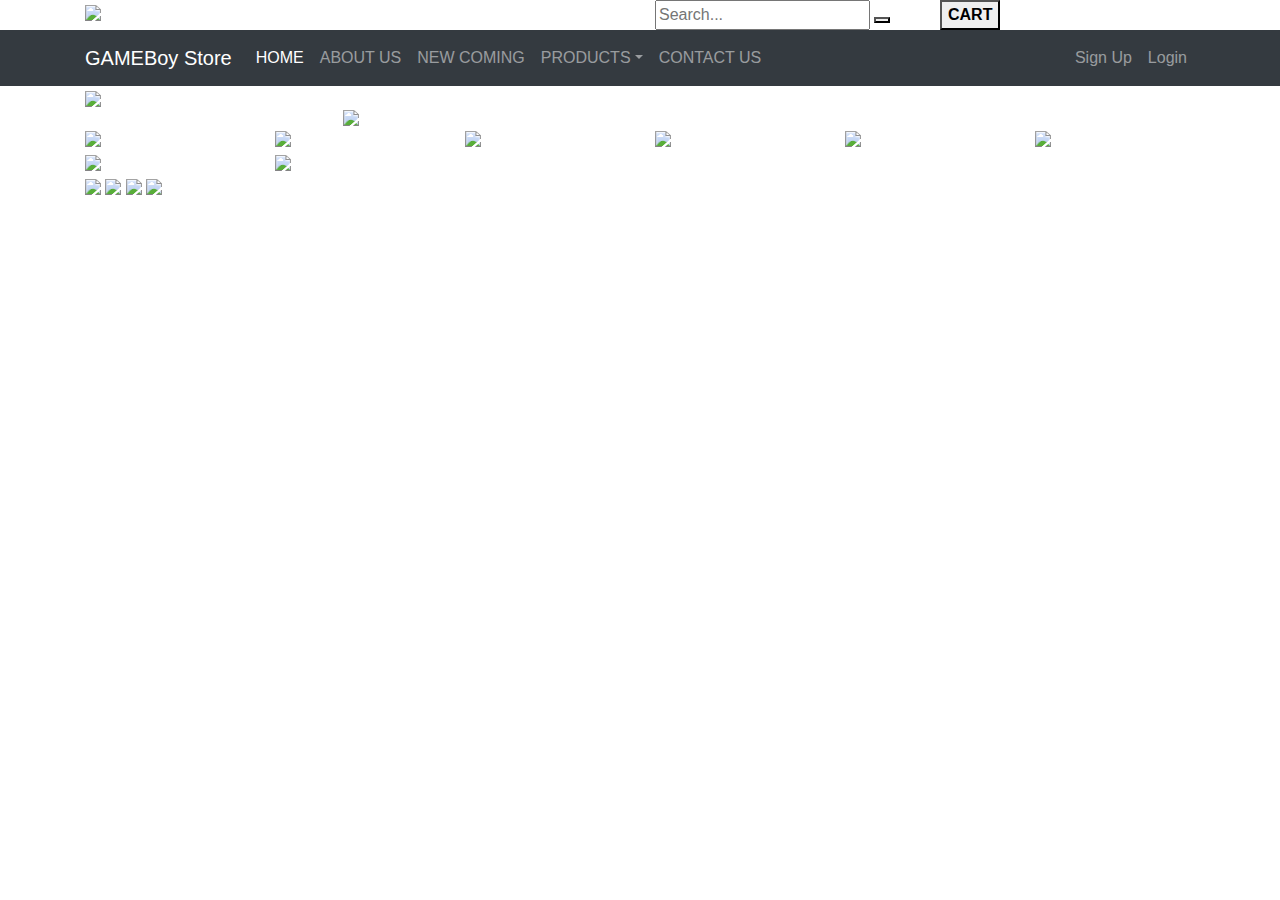
==== index.html @ 17f13f78 "Update index.html" ====
<!DOCTYPE html>
<html lang="en">
<head>

	<meta charset="utf-8">
	<meta name="viewport" content="width=device-width, initial-scale=1.0">
	<meta name="msapplication-TileColor" content="#da532c">
	<meta name="theme-color" content="#ffffff">
	<title>GameBoy Store</title>
	<link rel="apple-touch-icon" sizes="180x180" href="/apple-touch-icon.png">
	<link rel="icon" type="image/png" sizes="32x32" href="/favicon-32x32.png">
	<link rel="icon" type="image/png" sizes="16x16" href="/favicon-16x16.png">
	<link rel="manifest" href="/site.webmanifest">
	<link rel="stylesheet" media="screen" href="Style.css">
	<link rel="stylesheet" href="https://maxcdn.bootstrapcdn.com/bootstrap/4.4.1/css/bootstrap.min.css">
	<link rel="stylesheet" href="https://use.fontawesome.com/releases/v5.5.0/css/all.css" integrity="sha384-B4dIYHKNBt8Bc12p+WXckhzcICo0wtJAoU8YZTY5qE0Id1GSseTk6S+L3BlXeVIU" crossorigin="anonymous">
	<script src="https://ajax.googleapis.com/ajax/libs/jquery/3.4.1/jquery.min.js"></script>
	<script src="https://cdnjs.cloudflare.com/ajax/libs/popper.js/1.16.0/umd/popper.min.js"></script>
	<script src="https://maxcdn.bootstrapcdn.com/bootstrap/4.4.1/js/bootstrap.min.js"></script>

</head>

<body>
		
		<header>
			<div class="container-xl">
				<div class="row">
					<div class="col-lg-6">
						<a href="/index.html">
							<img class="icon" src="https://imagehost.imageupload.net/2020/05/28/Logob1fdbfbece8a5fcb.png" width=50%>
						</a>
					</div>

					<div class="col-lg-3">
						<div class="searchBar">
							<input type="text" class="searchInput" placeholder="Search...">
							<button type="submit" class="searchButton">
								<i class="fas fa-search"></i>
						   </button>
						</div>
					</div>

					<div class="col-lg-3">
						<div class="shoppingCart">
							<button href="#" class="cartButton">
								<i class="fas fa-shopping-cart"></i><b> CART</b>
							</button>
						</div>
					</div>
				</div>
			</div>
		</header>
		

		<nav class="navbar navbar-expand-md bg-dark navbar-dark sticky-top">
			<div class="container-xl">
				<a class="navbar-brand" href="#">GAMEBoy Store</a>

				<div id="navb" class="navbar-collapse collapse hide">
					<ul class="nav navbar-nav">
						<li class="nav-item active">
							<a class="nav-link" href="/index.html">HOME</a>
					  	</li>

						<li class="nav-item">
				  			<a class="nav-link" href="#">ABOUT US</a>
						</li>

						<li class="nav-item">
				  			<a class="nav-link" href="#">NEW COMING</a>
						</li>
						
						<li class="nav-item dropdown">
							<a href="#" class="nav-link dropdown-toggle" data-toggle="dropdown">PRODUCTS</a>
							<div class="dropdown-menu">
								<a href="#" class="dropdown-item">PLAYSTATION 4</a>
								<div class="dropdown-divider"></div>
								<a href="#" class="dropdown-item">XBOX</a>
								<div class="dropdown-divider"></div>
								<a href="#" class="dropdown-item">NINTENDO SWITCH</a>
								<div class="dropdown-divider"></div>
								<a href="#"class="dropdown-item">PC GAMING</a>
								<div class="dropdown-divider"></div>
								<a href="#"class="dropdown-item">MOBILE GAMING</a>
							</div>
						</li>

						<li class="nav-item">
							<a class="nav-link" href="#">CONTACT US</a>
					  	</li>
			 		</ul>
		  
			  		<ul class="nav navbar-nav ml-auto">
						<li class="nav-item">
				  			<a class="nav-link" href="#"><span class="fas fa-user"></span> Sign Up</a>
						</li>

						<li class="nav-item">
				  			<a class="nav-link" href="#"><span class="fas fa-sign-in-alt"></span> Login</a>
						</li>
			  		</ul>
				</div>
			</div>
		</nav>

		<div class="row">
			<div class="container-xl">
				<div class="banner">
					<img src="https://imagehost.imageupload.net/2020/05/26/Bannerb9308b8387802c38.png" width=100%>
				</div>
			</div>
		</div>

		<div class="row">
			<div class="col-lg-3"></div>
			<div class="col-lg-6">
			<div class="container-xl">
				<div class="carousel slide" id="album-carousel" data-ride="carousel" data-interval="10000">
					<ol class="carousel-indicators">
						<li data-target="#album-carousel" data-slide-to="0" class="active"></li>
						<li data-target="#album-carousel" data-slide-to="1"></li>
						<li data-target="#album-carousel" data-slide-to="2"></li>
						<li data-target="#album-carousel" data-slide-to="3"></li>
						<li data-target="#album-carousel" data-slide-to="4"></li>
						<li data-target="#album-carousel" data-slide-to="5"></li>
					</ol>

					<div class="carousel-inner">
						<div class="carousel-item active">
							<img class="d-block w-100" src="https://imagehost.imageupload.net/2020/05/26/FY20_XboxSuperGameSale_XboxWireHero_940x52893fac2f5ded7bdaf.jpg">
						</div>
						
						<div class="carousel-item">
							<img class="d-block w-100" src="https://imagehost.imageupload.net/2020/05/26/100-nintendo-switch-accessories-listicle-2019.jpg">
						</div>
						
						<div class="carousel-item">
							<img class="d-block w-100" src="https://imagehost.imageupload.net/2020/05/26/5806fcc6-398e-4e51-bbb0-2875b813bff5.__CR00970600_PT0_SX970_V1___.jpg">
						</div>
						
						<div class="carousel-item">
							<img class="d-block w-100" src="https://imagehost.imageupload.net/2020/05/26/1559182014_Sony-unveils-massive-summer-PlayStation-sale-1248x703-1.jpg">
						</div>
						
						<div class="carousel-item">
							<img class="d-block w-100" src="https://imagehost.imageupload.net/2020/05/26/pc-gaming-accessories-amazon-sale.jpg">
						</div>
						
						<div class="carousel-item">
							<img class="d-block w-100" src="https://imagehost.imageupload.net/2020/05/26/switch-lite-accessories-1562794265669.jpg">
						</div>
						   
						<a href="#album-carousel" class="carousel-control-prev" data-slide="prev">
							<span class="carousel-control-prev-icon" aria-hidden="true"></span>
						</a>
						<a href="#album-carousel" class="carousel-control-next" data-slide="next">
							<span class="carousel-control-next-icon" aria-hidden="true"></span>
						</a>
					</div>
				</div>
			</div>
			</div>
			<div class="col-lg-3"></div>
		</div>

		<footer>
			<div class="container-xl">

				<div class="row">
					<div class="col-lg-2">
						<img class="paymentIcon" src="https://www.openshop.com.hk/templates_new/images/f1.gif">
					</div>

					<div class="col-lg-2">
						<img class="paymentIcon" src="https://www.openshop.com.hk//templates_new/images/f3.gif">
					</div>

					<div class="col-lg-2">
						<img class="paymentIcon" src="https://www.openshop.com.hk/templates_new/images/f5fps.gif">
					</div>

					<div class="col-lg-2">
						<img class="paymentIcon" src="https://www.openshop.com.hk/templates_new/images/f6.gif">
					</div>

					<div class="col-lg-2">
						<img class="paymentIcon" src="https://www.openshop.com.hk/templates_new/images/f7.gif">
					</div>

					<div class="col-lg-2">
						<img class="paymentIcon" src="https://www.openshop.com.hk/templates_new/images/f9.gif">
					</div>
				</div>

				<div class="row">
					<div class="col-lg-2">
						<img class="paymentIcon" src="https://www.openshop.com.hk/templates_new/images/boot-paypal-logo.gif">
					</div>

					<div class="col-lg-2">
						<img class="paymentIcon" src="https://www.openshop.com.hk/templates_new/images/boot-octopus-logo.gif">
					</div>

					<div class="col-lg-2"></div>
					<div class="col-lg-2"></div>
					<div class="col-lg-2"></div>
					<div class="col-lg-2"></div>

				</div>

				<div class="row">
					<div class="col-lg-12">
						<div class="awardBar">
							<img class="awardIcon" width=100 src="https://www.openshop.com.hk/templates_new/images/nf.png">
							<img class="awardIcon" width=100 src="https://www.openshop.com.hk/templates_new/images/localbrandhk.png">
							<img class="awardIcon" width=100 src="https://www.openshop.com.hk/templates_new/images/smile20192.jpg">
							<img class="awardIcon" width=70 src="https://www.openshop.com.hk/templates_new/images/pc3pic.png">
						</div>
					</div>
				</div>

			</div>
		</footer>

	<script>
		$('ul.nav li.dropdown').hover(function() {
  			$(this).find('.dropdown-menu').stop(true, true).delay(100).fadeIn(300);
		}, function() {
  			$(this).find('.dropdown-menu').stop(true, true).delay(100).fadeOut(300);
		});
	</script>

</body>
</html>
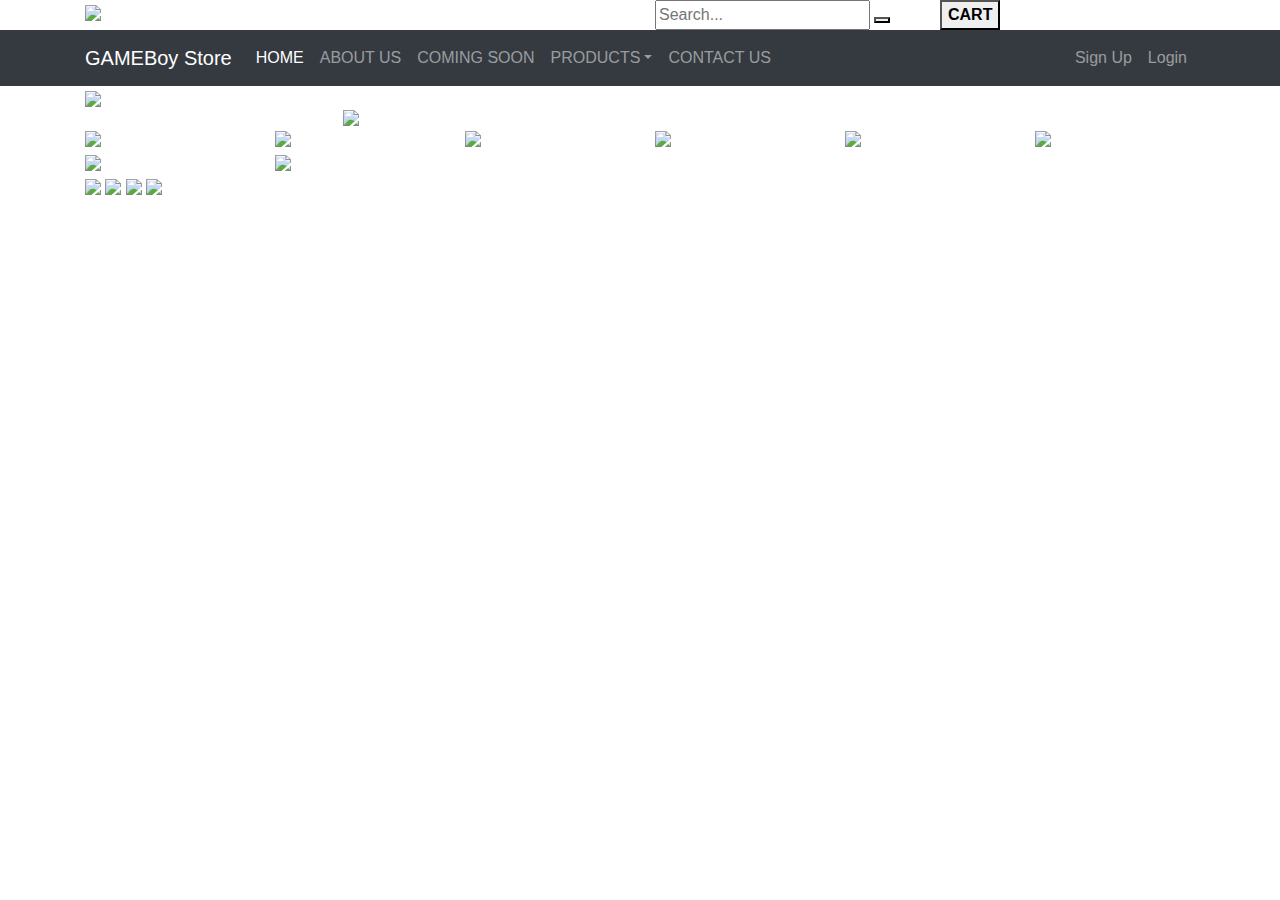
==== commit ac46760e: "Update index.html" ====
--- a/index.html
+++ b/index.html
@@ -22,98 +22,97 @@
 
 <body>
 		
-		<header>
-			<div class="container-xl">
-				<div class="row">
-					<div class="col-lg-6">
-						<a href="/index.html">
-							<img class="icon" src="https://imagehost.imageupload.net/2020/05/28/Logob1fdbfbece8a5fcb.png" width=50%>
-						</a>
-					</div>
-
-					<div class="col-lg-3">
-						<div class="searchBar">
-							<input type="text" class="searchInput" placeholder="Search...">
-							<button type="submit" class="searchButton">
-								<i class="fas fa-search"></i>
-						   </button>
-						</div>
-					</div>
-
-					<div class="col-lg-3">
-						<div class="shoppingCart">
-							<button href="#" class="cartButton">
-								<i class="fas fa-shopping-cart"></i><b> CART</b>
-							</button>
-						</div>
-					</div>
-				</div>
-			</div>
-		</header>
+	<header>
+		<div class="container-xl">
+			<div class="row">
+				<div class="col-lg-6">
+					<a href="index.html">
+						<img class="icon" src="https://imagehost.imageupload.net/2020/05/28/Logob1fdbfbece8a5fcb.png" width=50%>
+					</a>
+				</div>
+
+				<div class="col-lg-3">
+					<div class="searchBar">
+						<input type="text" class="searchInput" placeholder="Search...">
+						<button type="submit" class="searchButton">
+							<i class="fas fa-search"></i>
+					   </button>
+					</div>
+				</div>
+
+				<div class="col-lg-3">
+					<div class="shoppingCart">
+						<button href="#" class="cartButton">
+							<i class="fas fa-shopping-cart"></i><b> CART</b>
+						</button>
+					</div>
+				</div>
+			</div>
+		</div>
+	</header>
 		
 
-		<nav class="navbar navbar-expand-md bg-dark navbar-dark sticky-top">
-			<div class="container-xl">
-				<a class="navbar-brand" href="#">GAMEBoy Store</a>
-
-				<div id="navb" class="navbar-collapse collapse hide">
-					<ul class="nav navbar-nav">
-						<li class="nav-item active">
-							<a class="nav-link" href="/index.html">HOME</a>
-					  	</li>
-
-						<li class="nav-item">
-				  			<a class="nav-link" href="#">ABOUT US</a>
-						</li>
-
-						<li class="nav-item">
-				  			<a class="nav-link" href="#">NEW COMING</a>
-						</li>
-						
-						<li class="nav-item dropdown">
-							<a href="#" class="nav-link dropdown-toggle" data-toggle="dropdown">PRODUCTS</a>
-							<div class="dropdown-menu">
-								<a href="#" class="dropdown-item">PLAYSTATION 4</a>
-								<div class="dropdown-divider"></div>
-								<a href="#" class="dropdown-item">XBOX</a>
-								<div class="dropdown-divider"></div>
-								<a href="#" class="dropdown-item">NINTENDO SWITCH</a>
-								<div class="dropdown-divider"></div>
-								<a href="#"class="dropdown-item">PC GAMING</a>
-								<div class="dropdown-divider"></div>
-								<a href="#"class="dropdown-item">MOBILE GAMING</a>
-							</div>
-						</li>
-
-						<li class="nav-item">
-							<a class="nav-link" href="#">CONTACT US</a>
-					  	</li>
-			 		</ul>
+	<nav class="navbar navbar-expand-md bg-dark navbar-dark sticky-top">
+		<div class="container-xl">
+			<div class="navbar-brand">GAMEBoy Store</div>
+
+			<div id="navb" class="navbar-collapse collapse hide">
+				<ul class="nav navbar-nav">
+					<li class="nav-item active now">
+						<a class="nav-link" href="index.html">HOME</a>
+				  	</li>
+
+					<li class="nav-item">
+						<a class="nav-link" href="about.html">ABOUT US</a>
+					</li>
+
+					<li class="nav-item">
+						<a class="nav-link" href="coming.html">COMING SOON</a>
+					</li>
+						
+					<li class="nav-item dropdown">
+						<a href="#" class="nav-link dropdown-toggle" data-toggle="dropdown">PRODUCTS</a>
+						<div class="dropdown-menu">
+							<a href="ps4.html" class="dropdown-item">PLAYSTATION 4</a>
+							<div class="dropdown-divider"></div>
+							<a href="xbox.html" class="dropdown-item">XBOX</a>
+							<div class="dropdown-divider"></div>
+							<a href="switch.html" class="dropdown-item">NINTENDO SWITCH</a>
+							<div class="dropdown-divider"></div>
+							<a href="pc.html"class="dropdown-item">PC GAMING</a>
+						</div>
+					</li>
+
+					<li class="nav-item">
+						<a class="nav-link" href="contact.html">CONTACT US</a>
+				  	</li>
+			 	</ul>
 		  
-			  		<ul class="nav navbar-nav ml-auto">
-						<li class="nav-item">
-				  			<a class="nav-link" href="#"><span class="fas fa-user"></span> Sign Up</a>
-						</li>
-
-						<li class="nav-item">
-				  			<a class="nav-link" href="#"><span class="fas fa-sign-in-alt"></span> Login</a>
-						</li>
-			  		</ul>
-				</div>
-			</div>
-		</nav>
-
-		<div class="row">
-			<div class="container-xl">
-				<div class="banner">
-					<img src="https://imagehost.imageupload.net/2020/05/26/Bannerb9308b8387802c38.png" width=100%>
-				</div>
-			</div>
-		</div>
-
-		<div class="row">
-			<div class="col-lg-3"></div>
-			<div class="col-lg-6">
+		  		<ul class="nav navbar-nav ml-auto">
+					<li class="nav-item">
+			  			<a class="nav-link" href="sign.html"><span class="fas fa-user"></span> Sign Up</a>
+					</li>
+
+					<li class="nav-item">
+			  			<a class="nav-link" href="login.php"><span class="fas fa-sign-in-alt"></span> Login</a>
+					</li>
+		  		</ul>
+			</div>
+		</div>
+	</nav>
+
+	<div class="row">
+		<div class="container-xl">
+			<div class="banner">
+				<img src="https://imagehost.imageupload.net/2020/05/26/Bannerb9308b8387802c38.png" width=100%>
+			</div>
+		</div>
+	</div>
+
+	<div class="row">
+		<div class="col-lg-3"></div>
+
+		<div class="col-lg-6">
 			<div class="container-xl">
 				<div class="carousel slide" id="album-carousel" data-ride="carousel" data-interval="10000">
 					<ol class="carousel-indicators">
@@ -122,7 +121,6 @@
 						<li data-target="#album-carousel" data-slide-to="2"></li>
 						<li data-target="#album-carousel" data-slide-to="3"></li>
 						<li data-target="#album-carousel" data-slide-to="4"></li>
-						<li data-target="#album-carousel" data-slide-to="5"></li>
 					</ol>
 
 					<div class="carousel-inner">
@@ -132,10 +130,6 @@
 						
 						<div class="carousel-item">
 							<img class="d-block w-100" src="https://imagehost.imageupload.net/2020/05/26/100-nintendo-switch-accessories-listicle-2019.jpg">
-						</div>
-						
-						<div class="carousel-item">
-							<img class="d-block w-100" src="https://imagehost.imageupload.net/2020/05/26/5806fcc6-398e-4e51-bbb0-2875b813bff5.__CR00970600_PT0_SX970_V1___.jpg">
 						</div>
 						
 						<div class="carousel-item">
@@ -159,68 +153,68 @@
 					</div>
 				</div>
 			</div>
-			</div>
-			<div class="col-lg-3"></div>
-		</div>
-
-		<footer>
-			<div class="container-xl">
-
-				<div class="row">
-					<div class="col-lg-2">
-						<img class="paymentIcon" src="https://www.openshop.com.hk/templates_new/images/f1.gif">
-					</div>
-
-					<div class="col-lg-2">
-						<img class="paymentIcon" src="https://www.openshop.com.hk//templates_new/images/f3.gif">
-					</div>
-
-					<div class="col-lg-2">
-						<img class="paymentIcon" src="https://www.openshop.com.hk/templates_new/images/f5fps.gif">
-					</div>
-
-					<div class="col-lg-2">
-						<img class="paymentIcon" src="https://www.openshop.com.hk/templates_new/images/f6.gif">
-					</div>
-
-					<div class="col-lg-2">
-						<img class="paymentIcon" src="https://www.openshop.com.hk/templates_new/images/f7.gif">
-					</div>
-
-					<div class="col-lg-2">
-						<img class="paymentIcon" src="https://www.openshop.com.hk/templates_new/images/f9.gif">
-					</div>
-				</div>
-
-				<div class="row">
-					<div class="col-lg-2">
-						<img class="paymentIcon" src="https://www.openshop.com.hk/templates_new/images/boot-paypal-logo.gif">
-					</div>
-
-					<div class="col-lg-2">
-						<img class="paymentIcon" src="https://www.openshop.com.hk/templates_new/images/boot-octopus-logo.gif">
-					</div>
-
-					<div class="col-lg-2"></div>
-					<div class="col-lg-2"></div>
-					<div class="col-lg-2"></div>
-					<div class="col-lg-2"></div>
-
-				</div>
-
-				<div class="row">
-					<div class="col-lg-12">
-						<div class="awardBar">
-							<img class="awardIcon" width=100 src="https://www.openshop.com.hk/templates_new/images/nf.png">
-							<img class="awardIcon" width=100 src="https://www.openshop.com.hk/templates_new/images/localbrandhk.png">
-							<img class="awardIcon" width=100 src="https://www.openshop.com.hk/templates_new/images/smile20192.jpg">
-							<img class="awardIcon" width=70 src="https://www.openshop.com.hk/templates_new/images/pc3pic.png">
-						</div>
-					</div>
-				</div>
-
-			</div>
-		</footer>
+		</div>
+
+		<div class="col-lg-3"></div>
+	</div>
+
+	<footer>
+		<div class="container-xl">
+			<div class="row">
+				<div class="col-lg-2">
+					<img class="paymentIcon" src="https://www.openshop.com.hk/templates_new/images/f1.gif">
+				</div>
+
+				<div class="col-lg-2">
+					<img class="paymentIcon" src="https://www.openshop.com.hk//templates_new/images/f3.gif">
+				</div>
+
+				<div class="col-lg-2">
+					<img class="paymentIcon" src="https://www.openshop.com.hk/templates_new/images/f5fps.gif">
+				</div>
+
+				<div class="col-lg-2">
+					<img class="paymentIcon" src="https://www.openshop.com.hk/templates_new/images/f6.gif">
+				</div>
+
+				<div class="col-lg-2">
+					<img class="paymentIcon" src="https://www.openshop.com.hk/templates_new/images/f7.gif">
+				</div>
+
+				<div class="col-lg-2">
+					<img class="paymentIcon" src="https://www.openshop.com.hk/templates_new/images/f9.gif">
+				</div>
+			</div>
+
+			<div class="row">
+				<div class="col-lg-2">
+					<img class="paymentIcon" src="https://www.openshop.com.hk/templates_new/images/boot-paypal-logo.gif">
+				</div>
+
+				<div class="col-lg-2">
+					<img class="paymentIcon" src="https://www.openshop.com.hk/templates_new/images/boot-octopus-logo.gif">
+				</div>
+
+				<div class="col-lg-2"></div>
+				<div class="col-lg-2"></div>
+				<div class="col-lg-2"></div>
+				<div class="col-lg-2"></div>
+
+			</div>
+
+			<div class="row">
+				<div class="col-lg-12">
+					<div class="awardBar">
+						<img class="awardIcon" width=100 src="https://www.openshop.com.hk/templates_new/images/nf.png">
+						<img class="awardIcon" width=100 src="https://www.openshop.com.hk/templates_new/images/localbrandhk.png">
+						<img class="awardIcon" width=100 src="https://www.openshop.com.hk/templates_new/images/smile20192.jpg">
+						<img class="awardIcon" width=70 src="https://www.openshop.com.hk/templates_new/images/pc3pic.png">
+					</div>
+				</div>
+			</div>
+
+		</div>
+	</footer>
 
 	<script>
 		$('ul.nav li.dropdown').hover(function() {
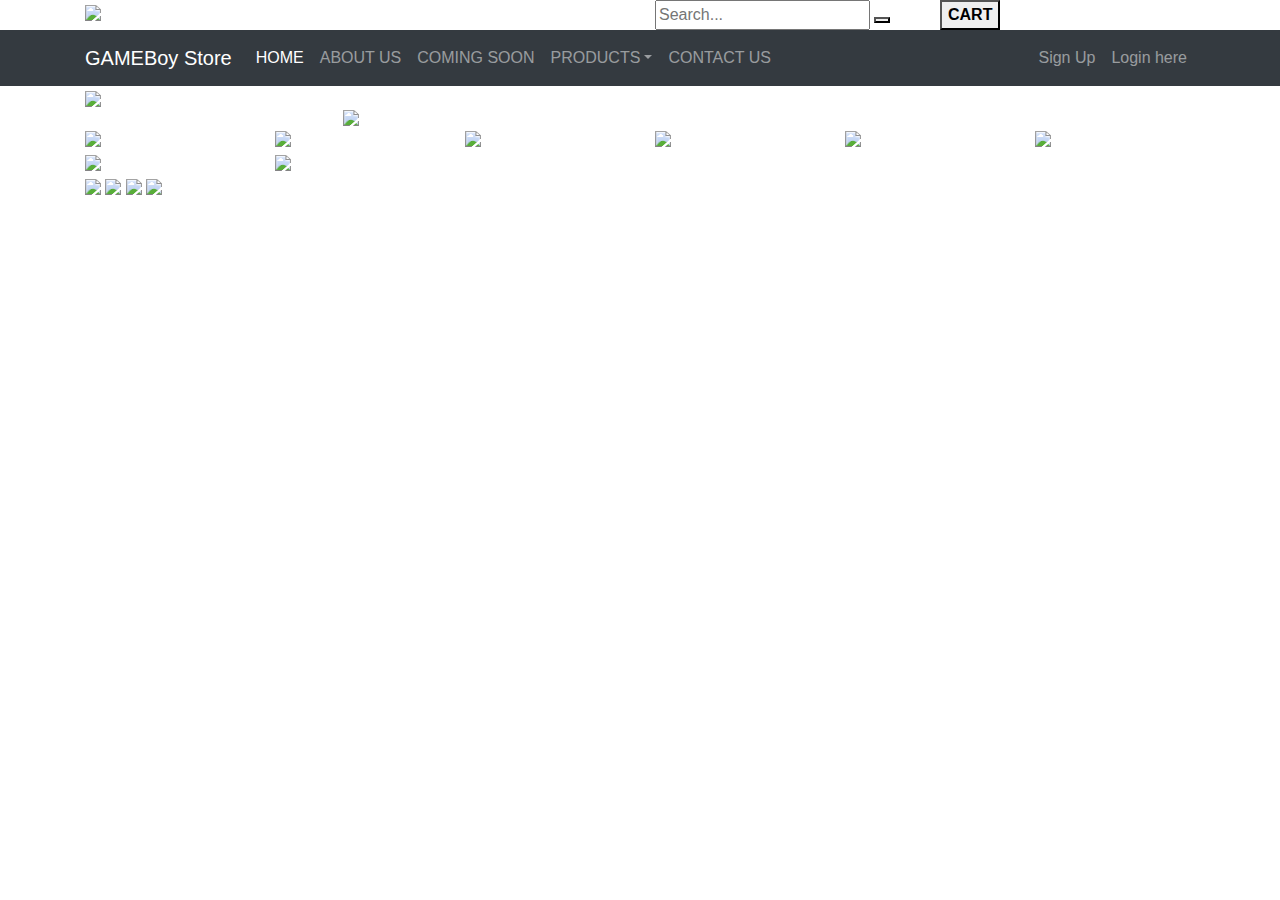
==== commit 2c16d339: "Update index.html" ====
--- a/index.html
+++ b/index.html
@@ -94,7 +94,7 @@
 					</li>
 
 					<li class="nav-item">
-			  			<a class="nav-link" href="login.php"><span class="fas fa-sign-in-alt"></span> Login</a>
+			  			<a class="nav-link" href="login.html"><span class="fas fa-sign-in-alt"></span> Login here</a>
 					</li>
 		  		</ul>
 			</div>
